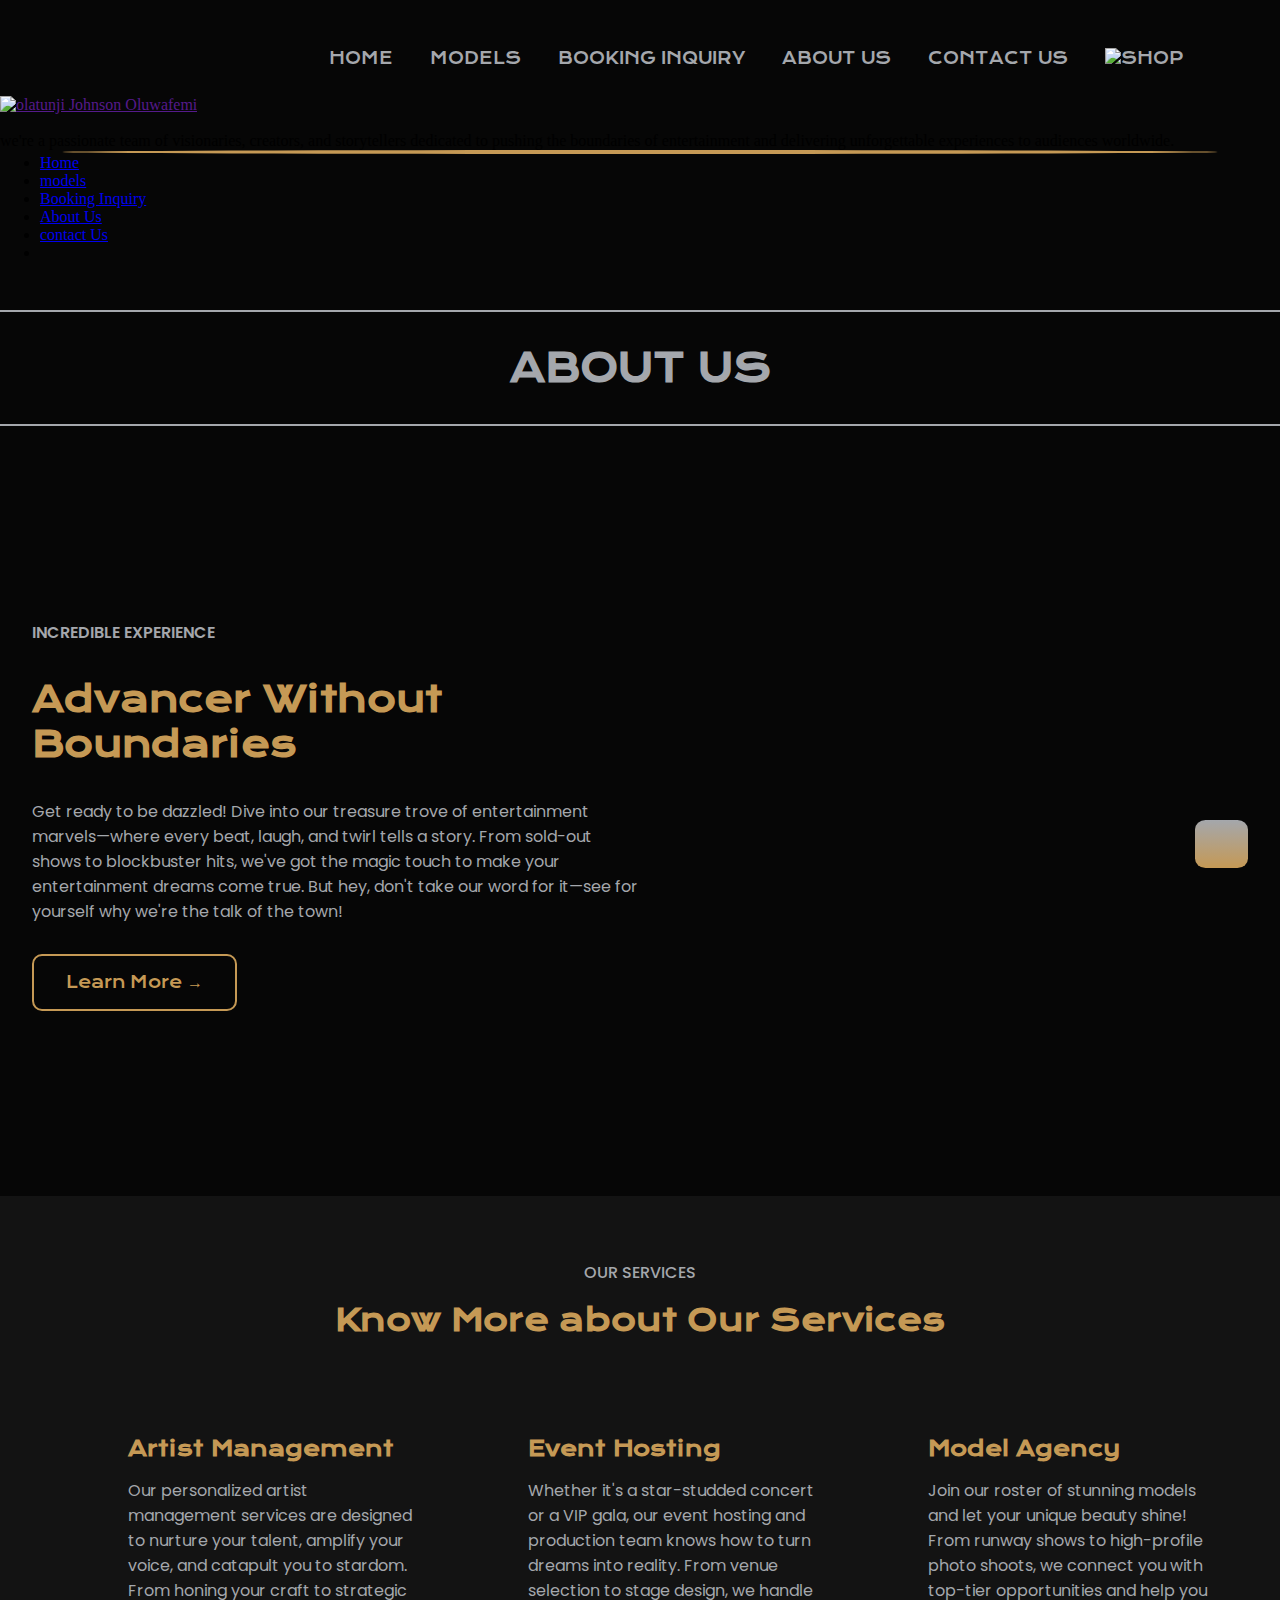
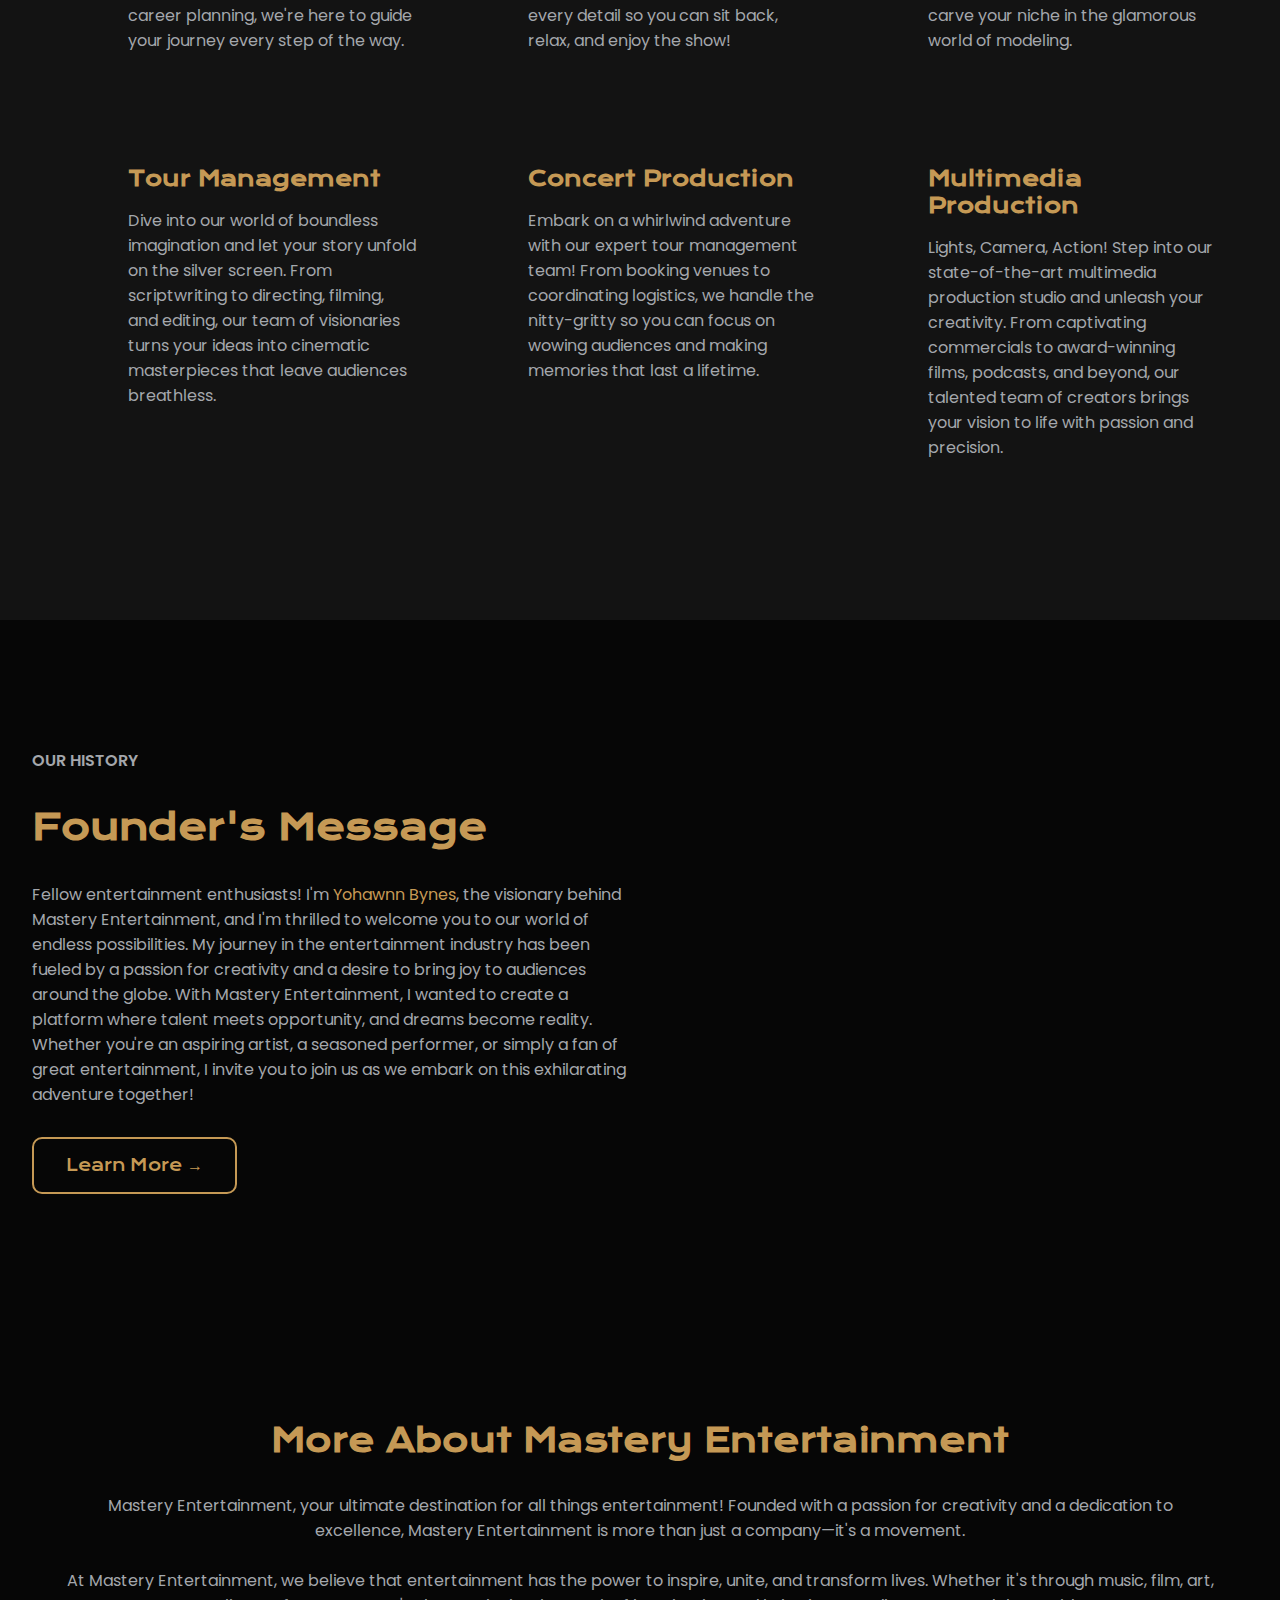
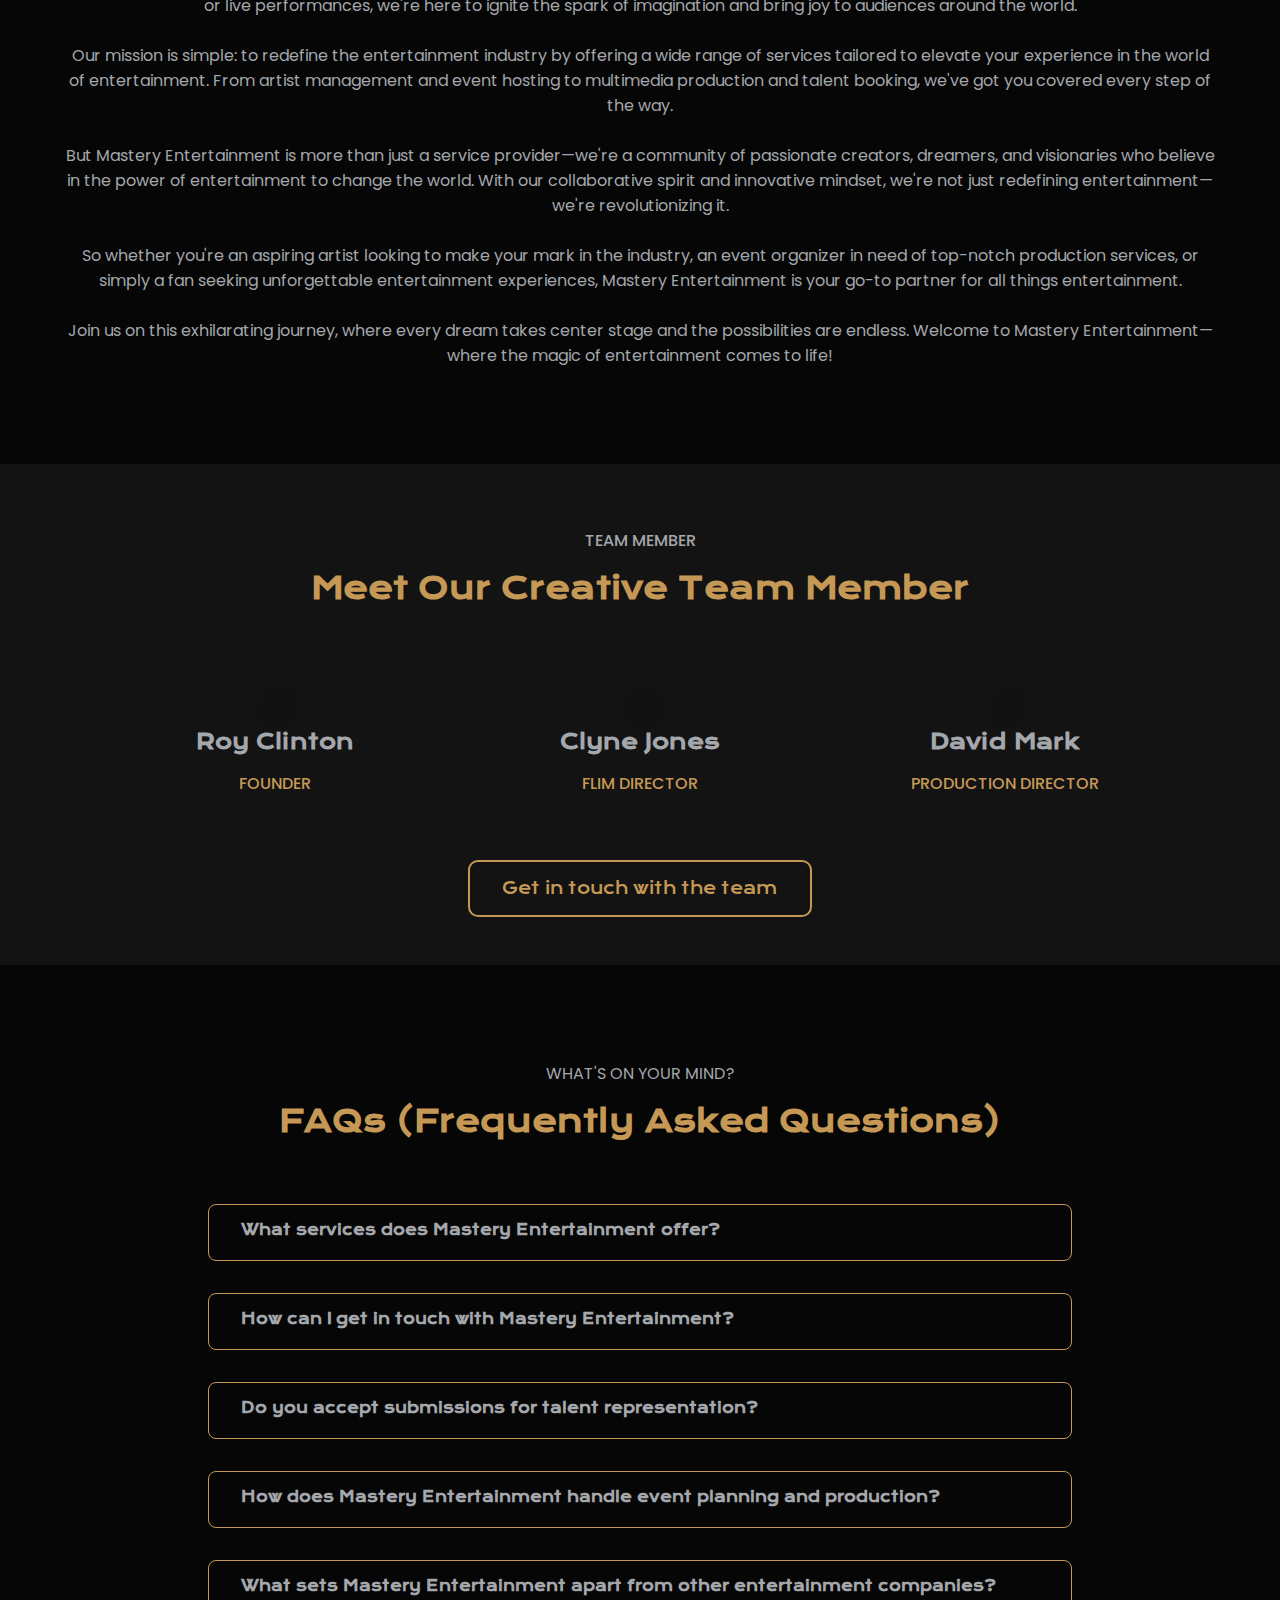
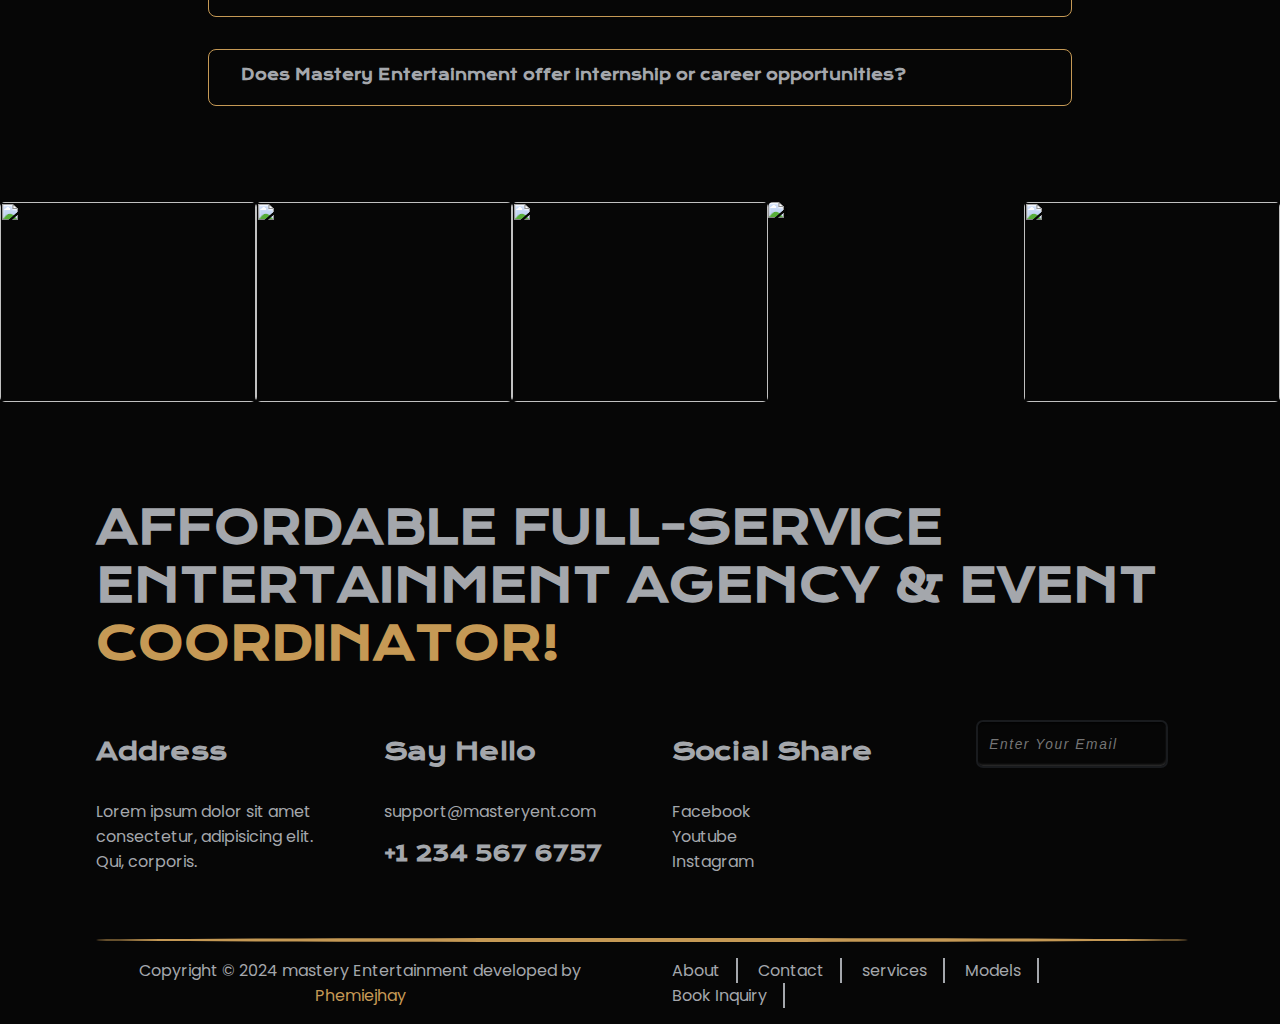
==== pages/pages html/about.html @ 8f4ff923 "update 2" ====
<!DOCTYPE html>
<html lang="en">

<head>
    <meta charset="UTF-8">
    <meta name="viewport" content="width=device-width, initial-scale=1.0">
    <link rel="stylesheet" href="../pages css/about.css">
    <title>About Us</title>
    <link rel="stylesheet" href="../../style.css">
    <link rel="preconnect" href="https://fonts.googleapis.com">
    <link rel="preconnect" href="https://fonts.gstatic.com" crossorigin>
    <link href="https://fonts.googleapis.com/css2?family=Krona+One&display=swap" rel="stylesheet">
    <link href="../../images/favicon.ico" type="image/x-icon" rel="icon">
    <link rel="stylesheet" href="../pages css/testimonial.css">
    <link rel="stylesheet" href="../pages css/contact.css">
    <script src="../../pages/pages Javascript/about.js" defer></script>
    <link rel="stylesheet" href="../pages css/menu.css">
    <link rel="stylesheet" href="../pages css/responsive.css">
    <script src="../pages Javascript/popup.js" defer></script>
    <link rel="preconnect" href="https://fonts.googleapis.com">
    <link rel="preconnect" href="https://fonts.gstatic.com" crossorigin>
    <link
        href="https://fonts.googleapis.com/css2?family=Poppins:ital,wght@0,100;0,200;0,300;0,400;0,500;0,600;0,700;0,800;0,900;1,100;1,200;1,300;1,400;1,500;1,600;1,700;1,800;1,900&display=swap"
        rel="stylesheet">
</head>


<body>

    <nav id="nav">
        <div class="logo"><a href="#"><img src="../../images/Mastery_Logo-removebg-preview.png" alt=""></a></div>
        <div class="nav-pages">
            <ul class="page-list">
                <li><a href="../../index.html">Home</a></li>
                <li><a href="../pages html/models.html">Models</a></li>
                <li><a href="../../pages/pages html/booking.html">Booking Inquiry</a></li>
                <li><a href="../../pages/pages html/about.html">About Us</a></li>
                <li><a href="../../pages/pages html/contact.html">Contact Us</a></li>
                <li class="store"><a href="../../pages/pages html/store.html"><img src="../../images/shopping-cart.png"
                            alt="Shop"></a></li>

            </ul>
        </div>




        <!-- <ul>
                <li class="tab-nav"><a href="">
                        <div class="hire"><img src="images/viber1.png" alt=""></div>
                    </a>
                </li>
                <li class="tab-nav"><a href="">
                        <div class="see-plans">SEE PLANS</div>
                    </a>
                </li>
            </ul>
        </div>
     -->


        <div class="threelines">
            <a href="#openPopup6" id="openPopup6"><img src="../../images/menu1.png" alt=""></a>
        </div>

    </nav>




    <div class="menupop-overlay " id="popupOverlay6">
        <div class="menu-popup">
            <div class="menu-header">
                <div class="logo-menu"><a href=""><img src="../../images/Mastery_Logo-removebg-preview.png"
                            alt="olatunji Johnson Oluwafemi"></a>
                </div>
                <a href="#closePopup6">
                    <div class="close-menu" id="closePopup6"><img src="../../images/close.png" alt=""></div>
                </a>
            </div>

            <div class="menu-description">
                <p>we're a passionate team of visionaries, creators, and storytellers dedicated to pushing the
                    boundaries of entertainment and delivering unforgettable experiences to audiences worldwide.</p>
            </div>
            <hr class="menu-hr">

            <div class="menu-list">
                <ul>
                    <li><a href="../../index.html">Home</a></li>
                    <li><a href="../pages html/models.html">models</a></li>
                    <li><a href="../pages html/booking.html">Booking Inquiry</a></li>
                    <li><a href="../pages html/about.html">About Us</a></li>
                    <li><a href="../pages html/contact.html">contact Us</a></li>
                    <li><a href="../pages html/store.html"><img src="../../images/shopping-cart.png" alt=""></a></li>
                    <!-- <li><a href="#contacts">contact</a></li>
            <li></li>
            <li></li> -->
                </ul>

                <!-- <div class="btn-menu">
            <a href="https://zcal.co/phemiejhay" class="call-btn"><img src="images/viber1.png" alt=""></a>
            <a href="" class="btn-menu-plans">SEE PLANS</a>
        </div> -->
            </div>
        </div>
    </div>

    </nav>

    <section class="contact-head">
        <hr class="pages-header">
        <div>
            <h1>ABOUT us</h1>
        </div>
        <hr class="pages-header">
    </section>





    <section class="videography">
        <div class="video-text">
            <h3>INCREDIBLE EXPERIENCE</h3>
            <h1>Advancer Without Boundaries</h1>
            <p>Get ready to be dazzled! Dive into our treasure trove of entertainment marvels—where every beat, laugh,
                and twirl tells a story. From sold-out shows to blockbuster hits, we've got the magic touch to make your
                entertainment dreams come true. But hey, don't take our word for it—see for yourself why we're the talk
                of the town!</p>

            <a href="">Learn More &RightArrow;</a>
        </div>
        <div class="video-img">
            <img src="../../images/TEAM.png" alt="">
        </div>
    </section>



    <!-- More About Our services More About Our services More About Our services
    More About Our services More About Our services More About Our services -->

    <section class="more-services">
        <p>our services</p>
        <h1>Know More about Our Services</h1>

        <div class="more-ser-container">
            <div class="ser-cont">
                <div class="ser-img">
                    <img src="../../images/singer.png" alt="">
                </div>
                <div class="ser-text">
                    <h2>Artist Management</h2>
                    <p>Our personalized artist management services are designed to nurture your talent, amplify your
                        voice, and catapult you to stardom. From honing your craft to strategic career planning, we're
                        here to guide your journey every step of the way.</p>
                </div>
            </div>

            <div class="ser-cont">
                <div class="ser-img">
                    <img src="../../images/host.png" alt="">
                </div>
                <div class="ser-text">
                    <h2>Event Hosting</h2>
                    <p> Whether it's a star-studded concert or a VIP gala, our event hosting and production team knows
                        how to turn dreams into reality. From venue selection to stage design, we handle every detail so
                        you can sit back, relax, and enjoy the show!</p>
                </div>
            </div>

            <div class="ser-cont">
                <div class="ser-img">
                    <img src="../../images/model.png" alt="">
                </div>
                <div class="ser-text">
                    <h2>Model Agency</h2>
                    <p>Join our roster of stunning models and let your unique beauty shine! From runway shows to
                        high-profile photo shoots, we connect you with top-tier opportunities and help you carve your
                        niche in the glamorous world of modeling.</p>
                </div>
            </div>

            <div class="ser-cont">
                <div class="ser-img">
                    <img src="../../images/route.png" alt="">
                </div>
                <div class="ser-text">
                    <h2>Tour Management</h2>
                    <p>Dive into our world of boundless imagination and let your story unfold on the silver screen. From
                        scriptwriting to directing, filming, and editing, our team of visionaries turns your ideas into
                        cinematic masterpieces that leave audiences breathless.</p>
                </div>
            </div>

            <div class="ser-cont">
                <div class="ser-img">
                    <img src="../../images/concert.png" alt="">
                </div>
                <div class="ser-text">
                    <h2>Concert Production</h2>
                    <p>Embark on a whirlwind adventure with our expert tour management team! From booking venues to
                        coordinating logistics, we handle the nitty-gritty so you can focus on wowing audiences and
                        making memories that last a lifetime.</p>
                </div>
            </div>

            <div class="ser-cont">
                <div class="ser-img">
                    <img src="../../images/video.png" alt="">
                </div>
                <div class="ser-text">
                    <h2>Multimedia Production</h2>
                    <p>Lights, Camera, Action! Step into our state-of-the-art multimedia production studio and unleash
                        your creativity. From captivating commercials to award-winning films, podcasts, and beyond, our
                        talented team of creators brings your vision to life with passion and precision.</p>
                </div>
            </div>
        </div>
    </section>




    <section class="videography">
        <div class="video-text">
            <h3>our history</h3>
            <h1>Founder's Message</h1>
            <p> Fellow entertainment enthusiasts! I'm <span>Yohawnn Bynes</span>, the visionary behind Mastery
                Entertainment, and
                I'm thrilled to welcome you to our world of endless possibilities. My journey in the entertainment
                industry has been fueled by a passion for creativity and a desire to bring joy to audiences around the
                globe. With Mastery Entertainment, I wanted to create a platform where talent meets opportunity, and
                dreams become reality. Whether you're an aspiring artist, a seasoned performer, or simply a fan of great
                entertainment, I invite you to join us as we embark on this exhilarating adventure together!</p>

            <a href="">Learn More &RightArrow;</a>
        </div>
        <div class="video-img">
            <img src="../../images/t1.jpg" alt="">
        </div>
    </section>


    <section class="text-more">
        <h1>More About Mastery Entertainment</h1>
        <p>Mastery Entertainment, your ultimate destination for all things entertainment! Founded with a
            passion for creativity and a dedication to excellence, Mastery Entertainment is more than just a
            company—it's a movement.</p>
            <br>
        <p>
            At Mastery Entertainment, we believe that entertainment has the power to inspire, unite, and transform
            lives. Whether it's through music, film, art, or live performances, we're here to ignite the spark of
            imagination and bring joy to audiences around the world.
        </p>
        <br>
        <p>
            Our mission is simple: to redefine the entertainment industry by offering a wide range of services tailored
            to elevate your experience in the world of entertainment. From artist management and event hosting to
            multimedia production and talent booking, we've got you covered every step of the way.
        </p>
        <br>
        <p>
            But Mastery Entertainment is more than just a service provider—we're a community of passionate creators,
            dreamers, and visionaries who believe in the power of entertainment to change the world. With our
            collaborative spirit and innovative mindset, we're not just redefining entertainment—we're revolutionizing
            it.
        </p>
        <br>
        <p>
            So whether you're an aspiring artist looking to make your mark in the industry, an event organizer in need
            of top-notch production services, or simply a fan seeking unforgettable entertainment experiences, Mastery
            Entertainment is your go-to partner for all things entertainment.
        </p>
        <br>
        <p>
            Join us on this exhilarating journey, where every dream takes center stage and the possibilities are
            endless. Welcome to Mastery Entertainment—where the magic of entertainment comes to life!
        </p>
    </section>


    <!-- team team team team team team team team 
    team team team team team team team team 
    team team team team team team team team 
    team team team team team team team team 
 -->

    <section class="team">
        <p>Team Member</p>
        <h1>Meet Our Creative Team Member</h1>

        <div class="team-container">
            <div class="team-image">
                <img src="../../images/t1.jpg" alt="">
                <h2>Roy Clinton</h2>
                <p>Founder</p>
            </div>

            <div class="team-image">
                <img src="../../images/t2.jpg" alt="">
                <h2>Clyne Jones</h2>
                <p>Flim director</p>
            </div>

            <div class="team-image">
                <img src="../../images/t3.jpg" alt="">
                <h2>David Mark</h2>
                <p>Production Director</p>
            </div>
        </div>

        <a href="mailto:support@masteryent.com">Get in touch with the team</a>
    </section>



    <!--    faq faq faq faq faq faq faq faq faq 
    faq faq faq faq faq faq faq faq faq 
    faq faq faq faq faq faq faq faq faq 
    faq faq faq faq faq faq faq faq faq  -->

    <section class="faq">
        <p>What's on your mind?</p>
        <h1>FAQs (Frequently Asked Questions)</h1>
        <div class="faq-1">
            <div class="faq-container">

                <div class="faq-section">
                    <div class="question" onclick="toggleAnswer('faq1')">
                        <h1>What services does Mastery Entertainment offer?</h1>
                    </div>
                    <div class="answer" id="faq1">Mastery Entertainment offers a wide range of entertainment services
                        tailored to meet the diverse needs of our clients. Our services include artist management,
                        modeling agency representation, event hosting and concert production, multimedia production,
                        talent booking and representation, tour management and production, creative services such as
                        film, directing, editing, and writing, and much more. Whatever your entertainment needs may be,
                        we've got you covered!</div>
                </div>

                <div class="faq-section">
                    <div class="question" onclick="toggleAnswer('faq2')">
                        <h1>How can I get in touch with Mastery Entertainment?</h1>
                    </div>
                    <div class="answer" id="faq2">Getting in touch with Mastery Entertainment is easy! You can reach out
                        to us via phone at [insert phone number], email at support@masteryent.com , or visit our office
                        located at [insert office address]. Additionally, you can fill out the contact form on our
                        website, and one of our team members will get back to you as soon as possible. We look forward
                        to hearing from you!</div>
                </div>

                <div class="faq-section">
                    <div class="question" onclick="toggleAnswer('faq3')">
                        <h1>Do you accept submissions for talent representation?</h1>
                    </div>
                    <div class="answer" id="faq3">Yes, we're always on the lookout for talented individuals to join our
                        roster! If you're a singer, dancer, rapper, comedian, model, actor, or any other type of
                        performer, we'd love to hear from you. Please visit our Talent Submission page on our website
                        for more information on how to submit your materials for consideration.</div>
                </div>

                <div class="faq-section">
                    <div class="question" onclick="toggleAnswer('faq4')">
                        <h1>How does Mastery Entertainment handle event planning and production?</h1>
                    </div>
                    <div class="answer" id="faq4">At Mastery Entertainment, we handle event planning and production with
                        precision and creativity. Our experienced team works closely with clients to understand their
                        vision and objectives, then customizes every aspect of the event to ensure a seamless and
                        memorable experience. From venue selection to stage design, sound and lighting, talent booking,
                        and logistics coordination, we take care of all the details so you can sit back, relax, and
                        enjoy the show!</div>
                </div>

                <div class="faq-section">
                    <div class="question" onclick="toggleAnswer('faq5')">
                        <h1>What sets Mastery Entertainment apart from other entertainment companies?</h1>
                    </div>
                    <div class="answer" id="faq5">What sets Mastery Entertainment apart is our commitment to excellence,
                        creativity, and innovation in everything we do. We pride ourselves on our personalized approach
                        to client service, our passion for pushing the boundaries of entertainment, and our ability to
                        deliver exceptional results time and time again. Whether you're an artist looking to advance
                        your career, an event organizer in need of top-notch production services, or a fan seeking
                        unforgettable entertainment experiences, Mastery Entertainment is your go-to partner for all
                        things entertainment.</div>
                </div>

                <div class="faq-section">
                    <div class="question" onclick="toggleAnswer('faq6')">
                        <h1>Does Mastery Entertainment offer internship or career opportunities?</h1>
                    </div>
                    <div class="answer" id="faq6">Yes, we do! Mastery Entertainment offers internship, job, and career
                        opportunities for talented individuals who are passionate about the entertainment industry.
                        Whether you're interested in artist management, event planning, multimedia production, talent
                        booking, or any other aspect of entertainment, we'd love to hear from you. Visit our Careers
                        page on our website to learn more about current openings and how to apply.</div>
                </div>
            </div>
        </div>


    </section>



    <div class="testi-gallery">
        <div class="testi-g1">
            <div class="g1"><img src="../../images/partying.jpg" alt=""></div>
            <div class="g2"><img src="../../images/hold glass cup.jpg" alt=""></div>
            <div class="g3"><img src="../../images/concert.jpg" alt=""></div>
            <div class="g4"><img src="../../images/man-filming-with-professional-camera.jpg" alt="i"></div>
            <div class="g5"><img src="../../images/event.jpg" alt=""></div>
        </div>

    </div>




</body>














<footer>
    <h1>Affordable full-service entertainment agency & event <span>coordinator!</span></h1>

    <div class="footer-container">
        <div class="fot-cont">
            <h2>address</h2>
            <p>
                Lorem ipsum dolor sit amet consectetur, adipisicing elit. Qui, corporis.
            </p>
        </div>
        <div class="fot-cont">
            <h2>Say hello</h2>
            <p>
                support@masteryent.com
            </p>
            <h3>+1 234 567 6757</h3>
        </div>
        <div class="fot-cont">
            <h2>Social share</h2>
            <p>
            <ul>
                <li><a href="https://www.facebook.com/profile.php?id=100063488173940&mibextid=JRoKGi"
                        target="_blank">Facebook</a></li>
                <li><a href="https://youtube.com/@masteryentertainment8722?si=KO4JuGrLHyPu93jT"
                        target="_blank">Youtube</a></li>
                <li><a href="https://www.instagram.com/mastery_ent?igsh=OGQ5ZDc2ODk2ZA%3D%3D&utm_source=qr"
                        target="_blank">Instagram</a></li>
            </ul>
            </p>
        </div>
        <div class="fot-cont">

            <form action="">
                <div class="footer-input"><img src="../../images/email.png" alt=""><input type="email" required
                        placeholder="Enter Your Email"><button type="submit" class="footer-btn"><img
                            src="../../images/arrow.png" alt=""></button></div>

            </form>
            <!-- <p>
                Lorem ipsum dolor sit amet consectetur, adipisicing elit. Qui, corporis.
            </p> -->
        </div>
    </div>

    <hr class="fot">


    <div class="copy">
        <div class="copyright">
            Copyright &copy; 2024 mastery Entertainment developed by <a href="https://www.phemiejhay.com/"
                target="_blank">Phemiejhay</a>
        </div>

        <div class="links">
            <ul>
                <li><a href="../../index.html">About</a></li>
                <li><a href="../../pages/pages html/contact.html">Contact</a></li>
                <li><a href="../../index.html">services</a></li>
                <li><a href="">Models</a></li>
                <li><a href="">Book Inquiry</a></li>
            </ul>
        </div>
    </div>
    <a href="#nav">
        <div class="top"><img src="../../images/up-chevron.png" alt=""></div>
    </a>
</footer>

</html>
---- pages/pages css/about.css ----
html {
  --color-secondary: #c59955;
  --color-black: #060606;
  --color-light: #a4a7ac;
  --krona: "krona one", sans-serif;
  --poppins: "poppins", sans-serif;
  --box-shadow: 6px 0 15px 2px rgba(0, 0, 0, 0.5) /*  to the right */,
    0px 6px 15px 2px rgba(0, 0, 0, 0.5) /* to the bottom */,
    -6px 0px 15px -0px rgba(255, 255, 255, 0.1) /* to the left */,
    0px -6px 15px -0px rgba(255, 255, 255, 0.1);
  --border-radius: 10px;
}

::-webkit-scrollbar {
  width: 10px;
  height: 50%;
}

::-webkit-scrollbar-track {
  background: var(--color-black);
}
::-webkit-scrollbar-thumb {
  background: linear-gradient(0deg, #a4a7ac 0%, #c59955 100%);
  border-radius: 20px;
}

* {
  margin: 0;
}

.contact-head {
  background-image: url(../../images/BG1.jpg);
  height: 22vh;
  opacity: 1;
  padding-top: 1rem;
  padding-bottom: 1rem;
}
.pages-header {
  margin: 2rem 0 2rem 0;
  border-radius: 0;
  width: 100%;
  border: 1px solid var(--color-light);
}
.contact-head > div {
  display: flex;
  align-items: center;
  justify-content: center;
}
.contact-head h1 {
  color: var(--color-light);
  font-family: var(--krona);
  text-transform: uppercase;
  text-align: center;
  font-size: 2.4rem;
}

/* More About Our services More About Our services More About Our services
    More About Our services More About Our services More About Our services */



.more-services{
    color: var(--color-light);
    background-color: #131313;
    font-family: var(--poppins);
    padding: 4rem;
}

.more-services >p{
    text-transform: uppercase;
    text-align: center;
    font-weight: 500;

}

.more-services h1{
    font-family: var(--krona);
    color: var(--color-secondary);
    text-align: center;
    margin: 1rem;
    font-size: 1.9rem;
}
.more-ser-container{
    display: grid;
    grid-template-columns: 1fr 1fr 1fr;
    gap: 7rem 3rem;
    margin: 6rem auto;
}

.ser-cont{
    display: grid;
    grid-template-columns: 3rem 1fr;
    gap: 1rem;
}

.ser-img{
    height: 3rem;
}
.ser-img img{
    height: 100%;
}

.ser-text h2{
    margin: 0 0 1rem;
    font-size: 1.3rem;
    font-family: var(--krona);
    color: var(--color-secondary);
}



.text-more{
    color: var(--color-light);
    margin: 0 auto 2rem;
    padding: 4rem;
    text-align: center;
    font-family: var(--poppins);
}

.text-more h1{
    font-size: 2rem;
    margin: 2rem;
    color: var(--color-secondary);
    font-family: var(--krona);
}


    /* team team team team team team team team 
    team team team team team team team team 
    team team team team team team team team 
    team team team team team team team team */

.team {
  background-color: #131313;
  font-family: var(--poppins);
  text-align: center;
  padding: 4rem;

  margin: 0 0 6rem 0;
}

.team p {
  text-transform: uppercase;
  color: var(--color-light);
  font-weight: 500;
}

.team > h1 {
  color: var(--color-secondary);
  font-family: var(--krona);
  margin: 1rem;
  font-size: 1.9rem;
  /* text-transform: uppercase; */
}

.team-container {
  display: grid;
  grid-template-columns: 1fr 1fr 1fr;
  gap: 0rem;
  width: 95%;
  margin: 2rem auto;
}
.team-image {
  margin: 3rem auto;
}
.team-image > h2 {
  color: var(--color-light);
  font-family: var(--krona);
  font-size: 1.3rem;
  margin: 1rem;
}
.team-image > p {
  color: var(--color-secondary);
}
.team-image > img {
  height: 20rem;
  border-radius: var(--border-radius);
  box-shadow: var(--box-shadow);
}
.team a {
  text-decoration: none;
  color: var(--color-secondary);
  font-family: var(--krona);
  border: 2px solid var(--color-secondary);
  padding: 1rem 2rem;
  text-transform: none;
  margin: 2rem 0 2rem 0;
  border-radius: var(--border-radius);
  transition: all 1s;
}

.team a:hover {
  background-color: var(--color-secondary);
  color: var(--color-black);
  transition: all 1s;
}

/* faq faq faq faq faq faq faq faq faq 
  faq faq faq faq faq faq faq faq faq 
  faq faq faq faq faq faq faq faq faq 
  faq faq faq faq faq faq faq faq faq  */

.faq-1 {
  color: var(--color-light);
  /*   margin: 4rem auto; */
  width: 90%;
  display: flex;
  margin: 4rem auto;
  justify-content: center;
  font-family: var(--poppins);
}

.faq > h1,
.faq > p {
  color: var(--color-light);
  text-align: center;
  font-family: var(--poppins);
  text-transform: uppercase;
  margin: 1rem;
}

.faq > h1 {
  font-family: var(--krona);
  text-transform: none;
  font-size: 1.9rem;
  color: var(--color-secondary);
}

.faq-container {
  width: 75%;
}

.faq-section {
  margin-bottom: 2rem;
  border-radius: 8px;
  color: var(--color-light);
  padding: 1rem 2rem;
  border: 1px solid var(--color-secondary);
}

.faq-section h1 {
  font-family: var(--krona);
  font-size: 0.9rem;
}

.question {
  cursor: pointer;
  font-weight: bold;
  margin-bottom: 5px;
}
.answer {
  display: none;
  margin: 2rem 0 1rem;

  transition: max-height 2s ease-out;
  max-height: 0;
  font-weight: 300;
  overflow: hidden;
}
.answer.show {
  display: block;
  max-height: 1000px; /* Adjust this value according to your content */
}

.g1 img,
.g2 img,
.g3 img,
.g4 img,
.g5 img {
  max-width: 100%;
  height: auto;
  vertical-align: middle;
  display: inline-block;
}

.testi-g1 > div {
  display: flex;
  justify-content: center;
  align-items: center;
  transition: all 1s;
}

.testi-g1 > div:hover {
  scale: 1.2;
  transition: all 1s;
}

.testi-g1 > div > img {
  width: 100%;
  height: 100%;
  object-fit: cover;
  border-radius: 5px;
}

.testi-g1 {
  display: grid;
  grid-gap: 0rem;
  grid-template-columns: repeat(auto-fit, minmax(250px, 1fr));
  grid-auto-rows: 200px;
  grid-auto-flow: row;
}
---- style.css ----
html {
  --color-secondary: #c59955;
  --color-black: #060606;
  --color-light: #a4a7ac;
  --krona: "krona one", sans-serif;
  --poppins: "poppins", sans-serif;
  --box-shadow: 6px 0 15px 2px rgba(0, 0, 0, 0.5) /*  to the right */,
    0px 6px 15px 2px rgba(0, 0, 0, 0.5) /* to the bottom */,
    -6px 0px 15px -0px rgba(255, 255, 255, 0.1) /* to the left */,
    0px -6px 15px -0px rgba(255, 255, 255, 0.1);
  --border-radius: 10px;
}

::-webkit-scrollbar {
  width: 10px;
  height: 50%;
}

::-webkit-scrollbar-track {
  background: var(--color-black);
}
::-webkit-scrollbar-thumb {
  background: linear-gradient(0deg, #a4a7ac 0%, #c59955 100%);
  border-radius: 20px;
}

* {
  margin: 0;
}

body {
  background-color: var(--color-black);
}

nav {
  position: sticky;
  /* width: 100%; */
  display: flex;
  justify-content: space-between;
  background-color: var(--color-black);
  height: 4rem;
  padding: 1rem 4rem;
  font-size: 1rem;
  text-transform: uppercase;
  font-family: "krona one", sans-serif;
  /* padding: 1rem 1rem; */
}

.threelines {
  display: none;
}

.page-list {
  display: inline;
  list-style: none;
}
.page-list li {
  display: inline-block;
  align-items: center;
  padding: 1rem 1rem 1rem 1rem;
}
.page-list li a {
  transition: color 1s;
}
.page-list li a:hover {
  color: var(--color-secondary);
  transition: color 1s;
}
.page-list a {
  text-decoration: none;
  color: var(--color-light);
}
.logo img {
  height: 4rem;
  width: auto;
  align-items: center;
  /* margin: 1REM 2rem 2rem 1rem; */
}

.store img {
  height: 1.5rem;
}
.nav-pages {
  padding: 1rem 1rem;
  align-content: center;
}

header {
  background: url(images/warm-welcoming-atmosphere-as-guests-arrive-party-venue-min.jpg)
    no-repeat center/cover;
  height: 90vh;
  position: relative;
}

header::before {
  content: ""; /* Required for pseudo-elements */
  position: absolute;
  top: 0;
  left: 0;
  width: 100%;
  height: 100%;
  background-color: rgba(
    21,
    20,
    20,
    0.601
  ); /* Adjust color and opacity as needed */
  z-index: 1; /* Ensure the overlay is above the background image */
}

header div {
  color: var(--color-light);
}

.headline {
  font-family: var(--krona);
  font-size: 1.5rem;
  text-align: center;
  height: 100%;
  position: relative;
  z-index: 2; /* Ensure the text is above the overlay */
}

.headline span {
  color: var(--color-secondary);
}
.headline h1 {
  justify-content: center;
  align-items: center;
  padding: 13rem 0rem 1rem 0rem;
}
.tagline {
  color: var(--color-secondary);
  font-family: var(--poppins);
  margin-bottom: 4rem;
}
.tagline h3 {
  font-weight: 500;
}
.header-cta {
  margin-top: 2rem;
  font-size: 1rem;
  text-decoration: none;
  color: var(--color-secondary);
  border: #c59955 solid 1px;
  border-radius: 10px;
  padding: 1rem 2rem;
  transition: all 1s;
}

.header-cta:hover {
  background-color: var(--color-secondary);
  color: var(--color-black);
  border: var(--color-black) solid 1px;
  transition: all 1s;
}

aside {
  background-color: var(--color-black);
}
aside > h1 {
  color: var(--color-secondary);
  font-family: var(--krona);
  padding: 4rem 6rem 2rem 6rem;
  font-size: 2.3rem;
}
aside > p {
  color: var(--color-light);
  font-family: var(--poppins);
  padding: 0rem 6rem 1rem 6rem;
}
.about-us {
  height: 60vh;
  /* display: flex;
  justify-content: space-between; */

  display: grid;
  grid-template-columns: 1fr 3fr;
  width: 80%;
  padding-top: 6rem;
  margin: 0 auto;
}
.about-text {
  margin-left: 6rem;
}
.about-text h3 {
  color: var(--color-light);
  font-family: var(--poppins);
  text-transform: uppercase;
  font-weight: 400;
}
.about-text h1 {
  color: var(--color-secondary);
  font-family: var(--krona);
  margin-top: 1.5rem;
  line-height: 35px;
  font-size: 2.3rem;
}
.about-text p {
  color: var(--color-light);
  font-size: 1rem;
  font-family: var(--poppins);
  margin-top: 2rem;
}
.about-img {
  max-width: 30rem;
}
.about-img img {
  max-height: 40%;
  object-fit: cover;
  width: 100%;
  /* width: 100%; */
  border-radius: var(--border-radius);
}

.about-num {
  background-color: #ffffff;
  width: 100%;
  transform: translateX(-5%) translateY(-6rem);
  border-radius: 10px;
  padding: 1.7rem 2.3rem;
  display: block;
  justify-content: center;
  align-items: center;
}
.about-num{display: none;}
.about-num ul {
  color: var(--color-secondary);
  font-family: var(--poppins);
  list-style-type: none;
  display: flex;
  justify-content: space-between;
}
.cta {
  margin-top: 0.8rem;
  display: flex;
  justify-content: center;
}
.about-cta {
  justify-content: center;
  margin-top: 2rem;
  font-size: 1rem;
  text-decoration: none;
  color: var(--color-secondary);
  border: #c59955 solid 1px;
  border-radius: 10px;
  padding: 1rem 2rem;
  transition: all 1s;
  font-family: var(--krona);
}
.about-cta:hover {
  background-color: var(--color-secondary);
  color: var(--color-black);
  border: var(--color-black) solid 1px;
  transition: all 1s;
}

/* services services services services services
services services services services services */

hr {
  margin: 0rem auto;
  width: 90%;
  border: 2px solid var(--color-secondary);
  border-radius: 50%;
}

.services {
  /* height: 90vh; */
  margin: 0rem auto;
  width: 90%;
  /* padding: 0rem 6rem 1rem 6rem; */
}

.services p {
  color: var(--color-light);
  font-family: var(--poppins);
  text-align: center;
  margin: 5rem auto 1rem;
}

.services h1 {
  color: var(--color-secondary);
  font-family: var(--krona);
  text-align: center;
  font-size: 2.3rem;
}

.service-container {
  width: 100%;

  display: grid;
  grid-template-columns: 1fr 1fr 1fr;
  gap: 5rem 2rem;
  margin-top: 4rem;
}
.container {
  /* padding: 2rem 2rem; */
  width: 100%;
  box-shadow: var(--box-shadow);
  border-radius: var(--border-radius);
}

.container h2 {
  color: var(--color-secondary);
  font-family: var(--krona);
  margin: 2rem 2rem 0rem 2rem;
}

.container p {
  margin: 2rem 2rem;
  text-align: left;
}
.cont-bar {
  background-color: var(--color-secondary);
  height: 3px;
  margin-bottom: 1rem;
  border-radius: var(--border-radius);
}

.cont-img {
  transition: all 1s;
  margin: 2rem 2rem;
}


.cont-img img {

  width:100%;
  height: 18rem;
  /* width: 26rem;
  height: 30rem; */

  object-fit: cover;
  border-radius: var(--border-radius);
  transition: all 1s;
  /* object-position: top; */
}



.cont-img:hover {
  position: relative;
  transition: all 1s;
  .cont-bar {
    position: absolute;
    transform: translateY(-18.3rem);
    height: 18rem;
    width: 100%;
    opacity: 0.75;
    display: flex;
    justify-content: center;
    align-items: center;
    transition: all 1s;
  }
  .cont-bar img {
    display: flex;
  }
}

.cont-bar img {
  display: none;
  height: 4rem;
  width: 4rem;
}

/* testimonial testimonial testimonial testimonial 
testimonial testimonial testimonial testimonial 
testimonial testimonial testimonial testimonial  */

/* model model model model model model model model 
model model model model model model model model 
model model model model model model model model  */

.model {
  display: grid;
  grid-template-columns: 1fr 2fr;
  margin: 6rem 0 6rem 0;
}

.model-text {
  padding: 3rem;
  background-image: url(images/man-filming-with-professional-camera.jpg);
  text-align: center;
}
.model-text h1 {
  font-family: var(--krona);
  font-size: 2rem;
  color: var(--color-light);
  text-transform: uppercase;
  margin: 1rem 0 2rem 0;
}
.model-text span {
  color: var(--color-secondary);
}
.model-text p {
  color: var(--color-light);
  font-family: var(--poppins);
  margin: 0 2rem 2rem 2rem;
}

.model-text a {
  text-decoration: none;
  font-family: var(--krona);
  color: var(--color-secondary);
  border: 2px solid var(--color-secondary);
  border-radius: var(--border-radius);
  padding: 0.8rem 2rem;
  margin: 1rem auto;
  text-transform: uppercase;
  transition: all 1s;
}

.model-text a:hover {
  color: var(--color-black);
  background-color: var(--color-secondary);
  transition: all 1s;
}
.model-img {
  height: 28rem;
}

.model-img img {
  height: 100%;
  width: 100%;
  object-fit: cover;
}

/* videography videography videography videography videography 
videography videography videography videography videography 
videography videography videography videography videography 
videography videography videography videography videography  */
.section{
  margin: 6rem auto;
  width: 80%;
}
.videography {
  display: grid;
  grid-template-columns: 1fr 1fr;
  gap: 4rem;
  color: var(--color-light);
  margin: 6rem auto;
  width: 100%;
  min-height: 32rem;
}

.video-text {
  padding: 2rem;
  width: 100%;
}
.video-text h3 {
  text-transform: uppercase;
  font-size: 1rem;
  font-weight: 600;
  margin: 0 auto 2rem;
  font-family: var(--poppins);
}

.video-text h1 {
  font-family: var(--krona);
  margin: 0 auto 2rem;
  font-size: 2.2rem;
  color: var(--color-secondary);
}

.video-text p {
  font-family: var(--poppins);
  margin: 0 auto 3rem;
}

.video-text p span{
  color: var(--color-secondary);
}

.video-text a {
  text-decoration: none;
  font-family: var(--krona);
  padding: 1rem 2rem;
  border: 2px solid var(--color-secondary);
  color: var(--color-secondary);
  border-radius: var(--border-radius);
  transition: all 1s;
}

.video-text a:hover{
  background-color: var(--color-secondary);
  color: black;
  transition: all 1s;
}
.video-img{
  height: 28rem;
  display: flex;
  justify-content: center;
}
.video-img img{
  height: 100%;
}

/* event event event event event event 
event event event event event event 
event event event event event event 
 */
/* .events{
  
} */
.events > h2 {
  text-align: center;
  color: var(--color-light);
  font-family: var(--krona);
  text-transform: uppercase;
  font-weight: 400;
  font-size: 1.1rem;
}

.events > h1 {
  text-transform: uppercase;
  font-family: var(--krona);
  color: var(--color-secondary);
  text-align: center;
  margin: 1.4rem auto 2rem;
  font-size: 1.9rem;
}

.event-container {
  display: grid;
  color: var(--color-light);
  grid-template-columns: 1.5fr 3fr;
  gap: 4rem;
  height: 35rem;
  width: 80%;
  margin: 4rem auto;
}

.event-text {
  padding: 2rem;
  text-align: center;
  font-family: var(--krona);
  box-shadow: var(--box-shadow);
  border-radius: var(--border-radius);
}
.event-text h3 {
  font-size: 1.25rem;
  text-transform: uppercase;
  margin: 1rem;
  font-weight: 400;
}
.event-text h1 {
  font-size: 3rem;
  color: var(--color-secondary);
}
.event-text p {
  font-family: var(--poppins);
  font-size: 0.85rem;
}
.ev-text-cont {
  display: flex;
  justify-content: space-between;
  margin: 2rem;
}
.ev-text-cont h4 {
  text-transform: capitalize;
  font-weight: 400;
  margin-bottom: 0.6rem;
}

.event-img img {
  height: 100%;
  width: 100%;
  object-fit: cover;
  border-radius: var(--border-radius);
}

.event-img {
  height: 100%;
  width: 100%;
  border-radius: var(--border-radius);
  box-shadow: var(--box-shadow);
  /* min-width: 25rem; */
}

/* Footer footer footer Footer footer footer 
Footer footer footer Footer footer footer 
Footer footer footer Footer footer footer  */

footer {
  padding: 6rem 6rem 0 6rem;
}

footer h1 {
  color: var(--color-light);
  font-family: var(--krona);
  font-size: 2.85rem;
  text-transform: uppercase;
}
footer p {
  font-family: var(--poppins);
  margin-bottom: 1rem;
}

footer span {
  color: var(--color-secondary);
}

.footer-container {
  display: grid;
  grid-template-columns: 1fr 1fr 1fr 1fr;
  gap: 4rem;
  /* justify-content: space-between; */
  color: var(--color-light);
  margin: 3rem 0;
  /* flex-wrap: wrap; */
}

.fot-cont h2 {
  /* flex: 0 1 20rem; */
  text-transform: capitalize;
  font-family: var(--krona);
  margin: 1rem auto 2rem;
}
.fot-cont p {
  font-family: var(--poppins);
}

.fot-cont h3 {
  font-size: 1.3rem;
  font-family: var(--krona);
}

.fot-cont ul {
  list-style-type: none;
  padding: 0;
  font-family: var(--poppins);
}

.fot-cont a {
  text-decoration: none;
  color: var(--color-light);
  text-transform: capitalize;
  transition: all 1s;
}

.fot-cont a:hover {
  color: var(--color-secondary);
  transition: all 1s;
}
.fot {
  width: 100%;
  padding: 0;
  margin: 0;
}

.footer-input {
  display: flex;
  justify-content: space-between;
  
}

.footer-input img {
  height: 2rem;
  display: flex;
  justify-content: center;
  align-items: center;
  padding: 0.5rem 1rem 0 0;
}

/* .footer-form{
    color: var(--color-secondary);
} */

.footer-btn{
    background-color: var(--color-black);
    border: none;
    padding: 0;
    margin: 0;
    height: 3rem;
    cursor: pointer;
}

input:focus,
textarea:focus {
  background-color: var(--color-heading-wv);
  border: 2px solid var(--color-secondary);
  outline: none;
}

textarea {
  border-radius: 7px;
  width: 100%;
  resize: none;
  background-color: var(--background-color-box);
  box-shadow: 1px 4px 2px -3px rgba(0, 0, 0, 0.7) inset,
    -1px -3px 3px -2px rgba(255, 255, 255, 0.2) inset;
  border: 2px solid #191b1e;
  font-size: 1rem;
  padding: 1rem 0.8rem;
  color: var(--color-lightn);
  font-family: "montserrat" sans-serif;
  box-sizing: border-box;
}

::placeholder {
  font-size: 0.86rem;
  font-style: italic;
}
input {
  margin-bottom: 1.5rem;
  height: 3rem;
  border-radius: 7px;
  width: 100%;
  border: 2px solid #191b1e;
  background-color: var(--background-color-box);
  box-shadow: 1px 4px 2px -3px rgba(0, 0, 0, 0.7) inset,
    -1px -3px 3px -2px rgba(255, 255, 255, 0.2) inset;
  font-size: 1rem;
  color: var(--color-lightn);
  padding: 0.2rem 0.7rem;
  box-sizing: border-box;
  font-family: "montserrat" sans-serif;
  letter-spacing: 0.1rem;
}

.copy {
  display: grid;
  grid-template-columns: 1fr 1fr;
  justify-content: flex-end;
  margin: 0;
  padding: 0;
  /* position: absolute; */
}

.copyright {
  color: var(--color-light);
  font-family: var(--poppins);
  text-align: center;
  margin: 1rem 1rem 1rem 0;
}
.copyright a {
  text-decoration: none;
  color: var(--color-secondary);
  transition: all 1s;
}
.copyright a:hover {
  color: var(--color-secondary);
  transition: all 1s;
}

.links {
  margin: 1rem;
  /* position: relative;
    right: 0rem; */
}

.links ul {
  list-style-type: none;
  padding: 0;
  display: inline-block;
}
.links a {
  text-decoration: none;
  color: var(--color-light);
  font-family: var(--poppins);
  margin: 1rem;
  transition: color 1s;
}

.links a:hover {
  color: var(--color-secondary);
  transition: color 1s;
}
.links li {
  border-right: 2px solid var(--color-light);
  display: inline-block;
}

/* button top button top button top button top 
button top button top button top button top 
button top button top button top button top  */

.top {
  background-image: linear-gradient(#a4a7ac, #c59955);
  display: flex;
  padding: 1rem 1.4rem;
  justify-content: center;
  align-content: center;
  position: fixed;
  bottom: 2rem;
  right: 2rem;
  height: 1rem;
  width: 0.5rem;
  border-radius: 20%;
}

.top img {
  height: 1rem;
}
---- pages/pages css/responsive.css ----
@media screen and (min-width: 300px) and (max-width: 1135px) {
  header h1 {
    font-size: 2.1rem;
  }
  .headline {
    padding: 2rem 2rem 0 2rem;
  }

  .tagline h3 {
    font-size: 1.4rem;
  }
  header {
    height: 72vh;
  }

  /* about us about us about us about us about us 
    about us about us about us about us about us 
    about us about us about us about us about us  */

  aside > p,
  aside > h1 {
    padding: 0rem 5.067rem 1rem 5.067rem;
  }
  .about-us {
    display: grid;
    grid-template-columns: 1fr;
    height: auto;
    gap: 1rem;
    padding: 2rem 0 0 0;
  }
  .about-img {
    max-height: 18rem;
    object-fit: contain;
  }
  .about-text {
    margin: 2rem 0;
  }

  .about-img img {
    max-height: 100%;
  }
  .about-num {
    display: none;
  }

  /* service service service service service service 
    service service service service service service 
    service service service service service service  */

  .service-container {
    grid-template-columns: 1fr 1fr;
  }

  /* videography videography videography videography 
    videography videography videography videography 
    videography videography videography videography  */

  .testi-text h1 {
    font-size: 1.5rem;
  }

  .testi-text {
    margin: 2rem 2rem;
  }

  .testimonial-container {
    width: 85%;
  }

  .model-text h1 {
    font-size: 1.3rem;
  }

  .model-text p {
    margin: 0 0rem 1rem 0rem;
  }

  .links{
    display: none;
  }

  footer {
    padding: 1rem 2rem;
  }

  .copyright {
    margin: 1rem 0;
    width: 100%;

}

.copy{
    grid-template-columns: 1fr;
}
}

/* homepage mobile wview 
homepage mobile wview
homepage mobile wview */

@media screen and (min-width: 200px) and (max-width: 767px) {
  .headline h1 {
    font-size: 1.5rem;
    padding: 7rem 0rem 1rem 0rem;
  }

  nav{
    padding: 2rem;
  }

  .threelines img{
    margin: 0;
    
  }

  .threelines a, .threelines{
    margin: 0;
  }



  .tagline h3 {
    font-size: 1rem;
  }

  aside > p,
  aside > h1 {
    padding: 0rem 2rem 1rem 2rem;
  }

  aside > h1,
  .about-text > h1,
  .services > h1,
  .video-text h1,
  .events > h1,
  footer > h1 {
    font-size: 1.8rem;
  }

  aside > p,
  .about-text > p,
  .cta a,
  .services p,
  .section p,
  .video-text a,
  .testi-author p,
  footer p {
    font-size: 0.87rem;
  }

  .about-text h3,
  .testi-text > h1,
  .testi-author h2,
  .events > h2,
  .fot-cont h2, .ev-text-cont h2 {
    font-size: 1rem;
  }

  .container h2,
  footer > h1 {
    font-size: 1.3rem;
  }

  .service-container {
    grid-template-columns: 1fr;
  }
  .section {
    width: 80%;
    margin: 1rem auto;
  }

  .videography {
    grid-template-columns: 1fr;
  }

  .video-img {
    height: 20rem;
  }

  .video-text {
    padding: 0;
  }
  .model {
    grid-template-columns: 1fr;
  }

  .events > h1 {
    margin: 0.8rem;
  }

  .event-container {
    grid-template-columns: 1fr;
    margin-bottom: 2rem;
  }

  .event-text {
    padding: 0;
  }
  .footer-container{
    display: flex;
    justify-content: space-between;
    flex-wrap: wrap;
  }

}
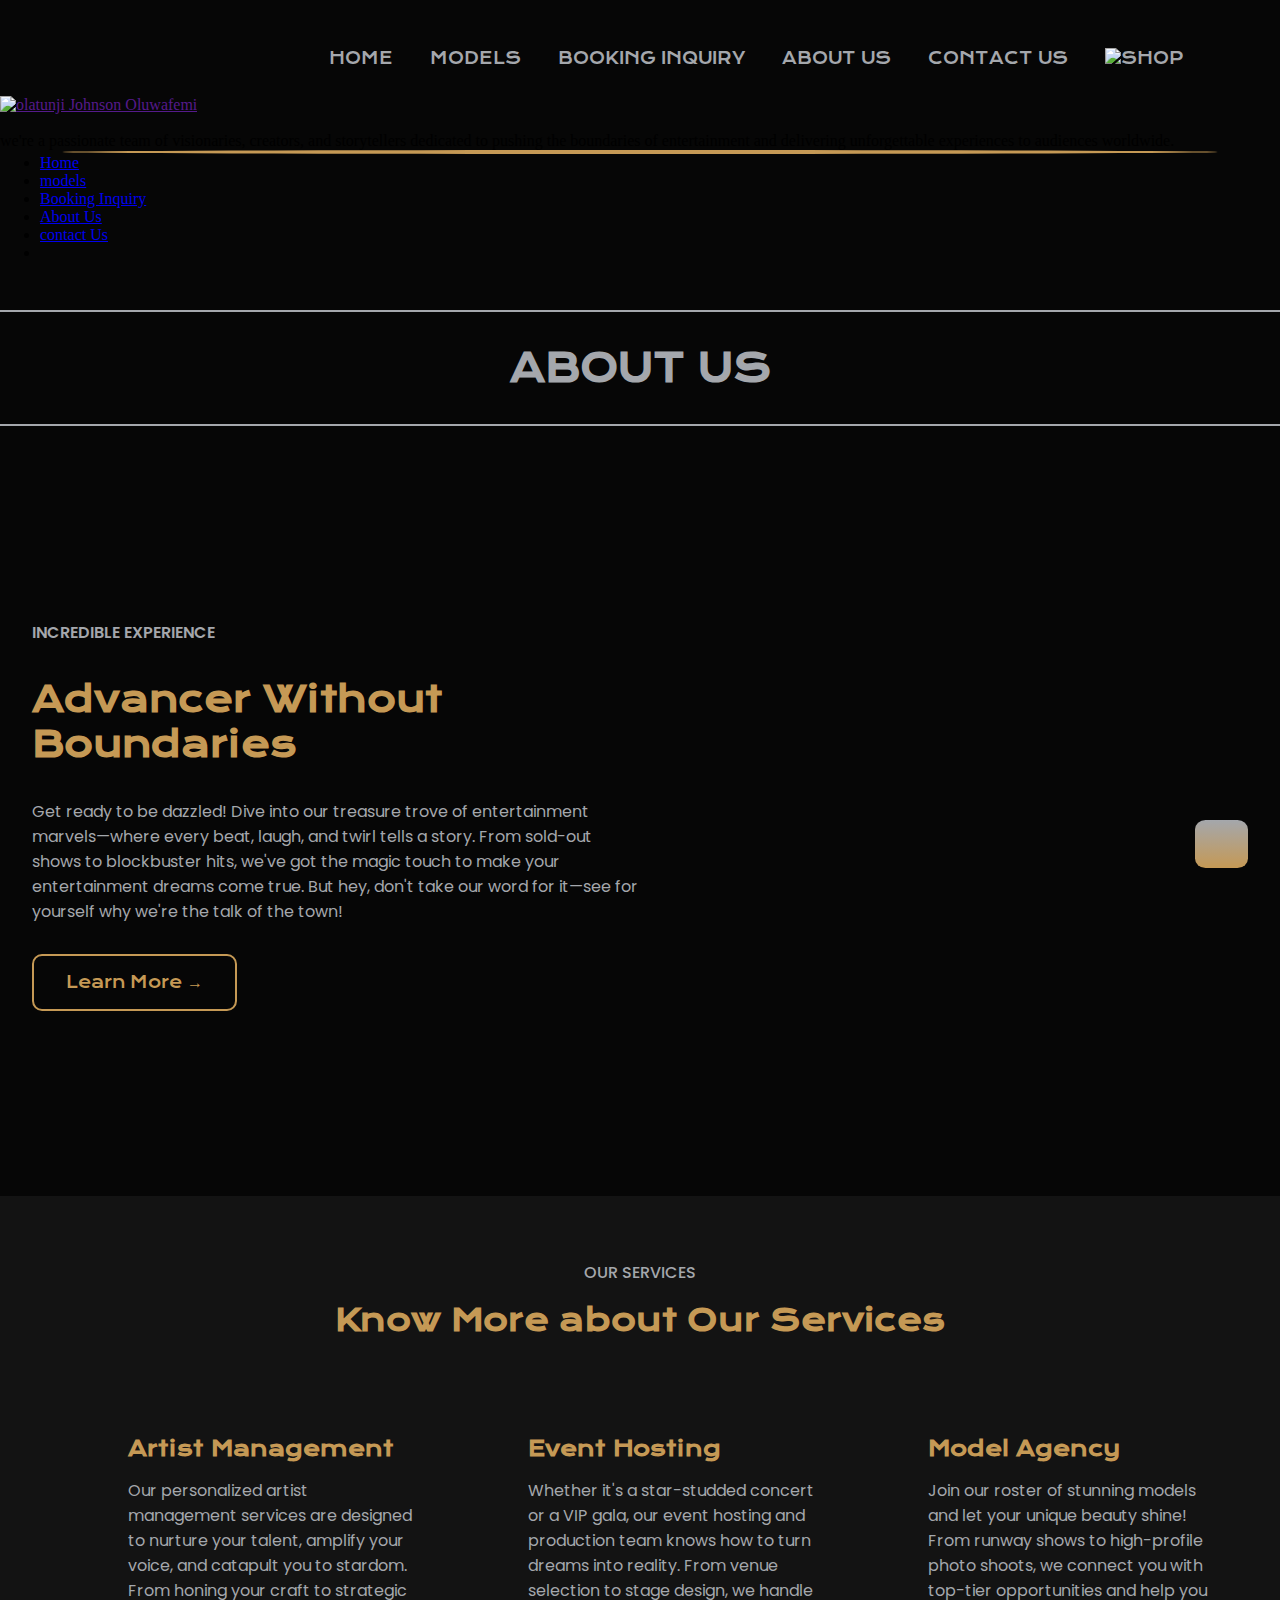
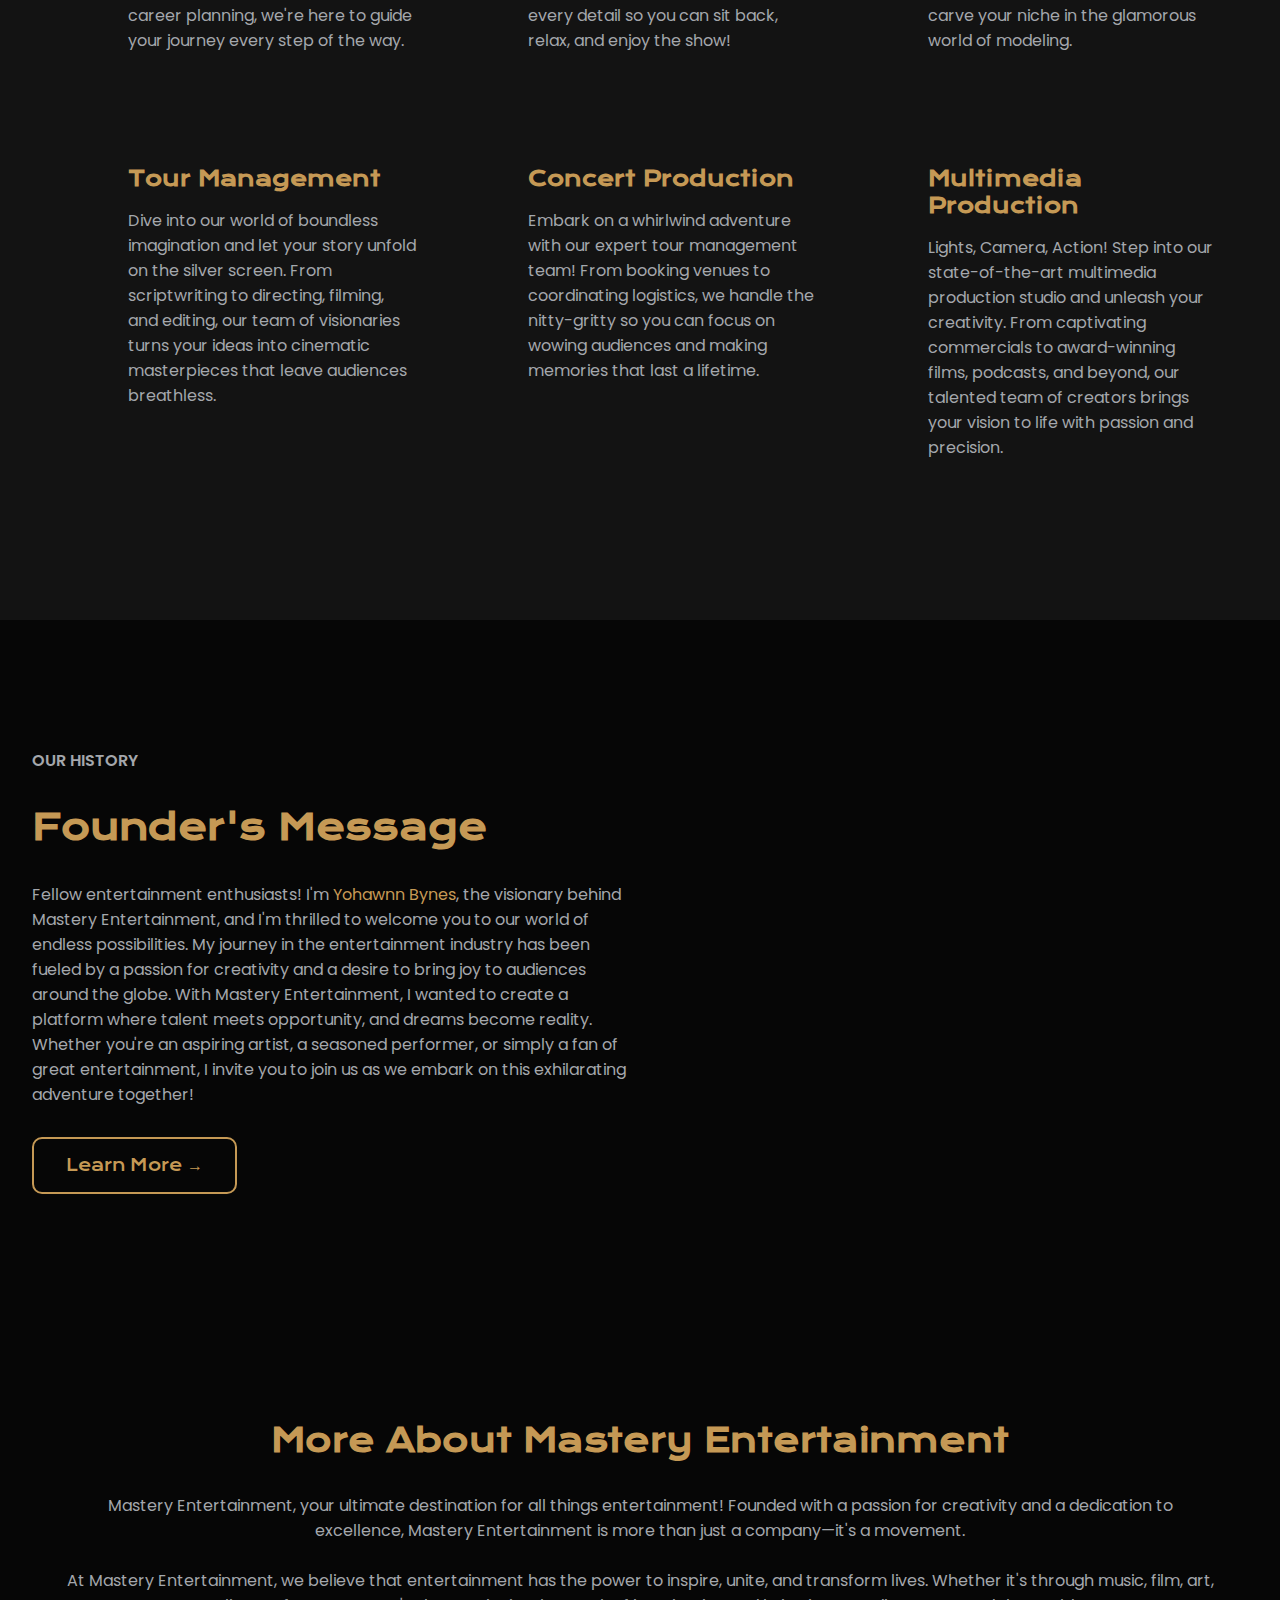
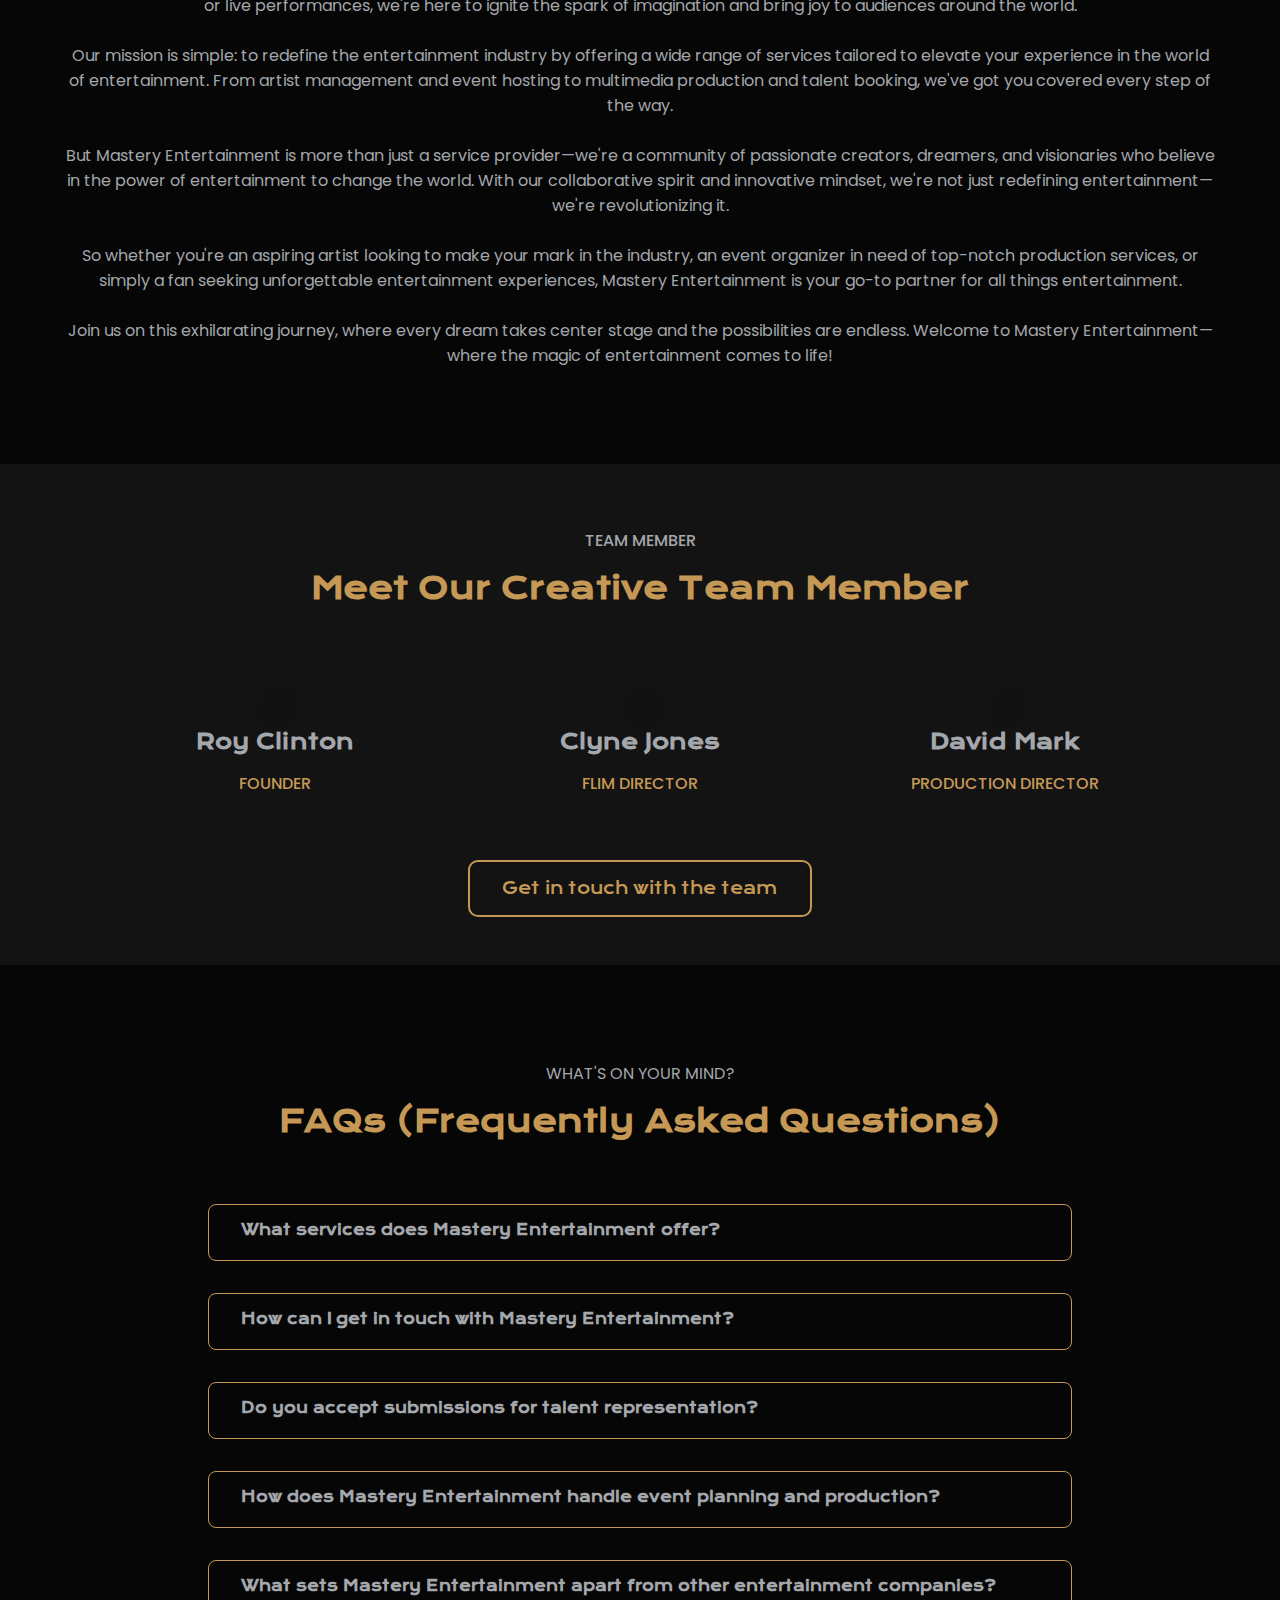
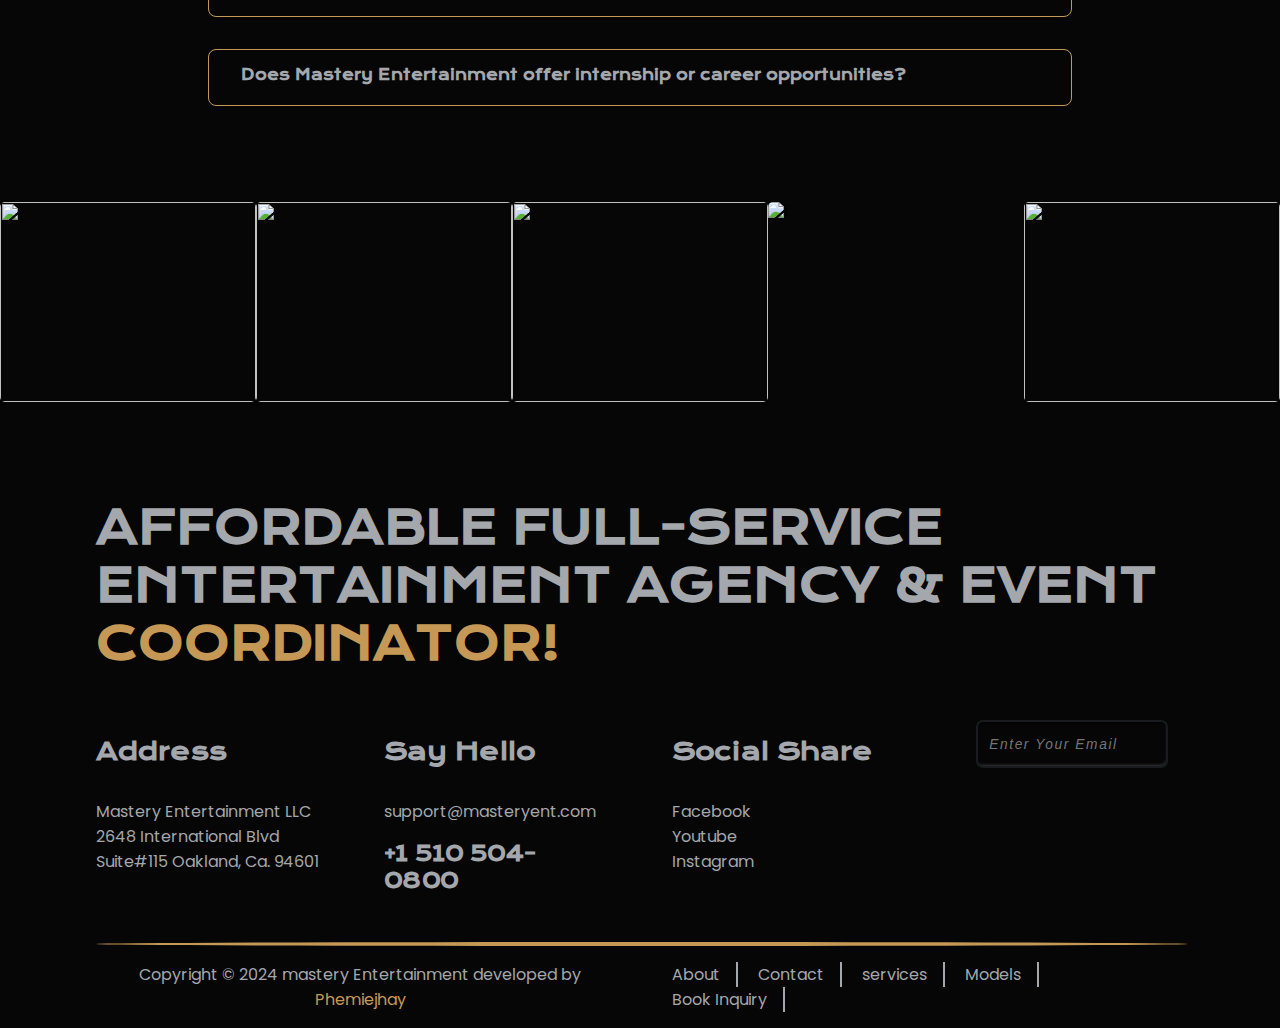
==== commit b7e736f8: "Upate5" ====
--- a/pages/pages html/about.html
+++ b/pages/pages html/about.html
@@ -248,7 +248,7 @@
         <p>Mastery Entertainment, your ultimate destination for all things entertainment! Founded with a
             passion for creativity and a dedication to excellence, Mastery Entertainment is more than just a
             company—it's a movement.</p>
-            <br>
+        <br>
         <p>
             At Mastery Entertainment, we believe that entertainment has the power to inspire, unite, and transform
             lives. Whether it's through music, film, art, or live performances, we're here to ignite the spark of
@@ -439,7 +439,9 @@
         <div class="fot-cont">
             <h2>address</h2>
             <p>
-                Lorem ipsum dolor sit amet consectetur, adipisicing elit. Qui, corporis.
+                Mastery Entertainment LLC
+                2648 International Blvd Suite#115
+                Oakland, Ca. 94601
             </p>
         </div>
         <div class="fot-cont">
@@ -447,7 +449,7 @@
             <p>
                 support@masteryent.com
             </p>
-            <h3>+1 234 567 6757</h3>
+            <h3>+1 510 504-0800</h3>
         </div>
         <div class="fot-cont">
             <h2>Social share</h2>
--- a/pages/pages css/responsive.css
+++ b/pages/pages css/responsive.css
@@ -91,6 +91,40 @@
 
 .copy{
     grid-template-columns: 1fr;
+}
+
+nav{
+    height: 3rem;
+}
+
+.logo img {
+    height: 3rem;
+}
+
+.logo-menu img{
+    height: 3rem;
+}
+.menu-popup{
+    padding: 1.3rem;
+}
+.store h1 {
+    text-align: center;
+}
+.more-ser-container{
+    grid-template-columns: 1fr 1fr;
+}
+.videography{
+    /* margin: 6rem 1rem; */
+    padding: 1rem;
+    width: 90%;
+}
+
+.team{
+    padding: 1rem;
+}
+
+.team-container {
+    grid-template-columns: 1fr 1fr;
 }
 }
 
@@ -110,7 +144,7 @@
 
   .threelines img{
     margin: 0;
-    
+
   }
 
   .threelines a, .threelines{
@@ -133,7 +167,7 @@
   .services > h1,
   .video-text h1,
   .events > h1,
-  footer > h1 {
+  footer > h1, .text-more h1 {
     font-size: 1.8rem;
   }
 
@@ -155,7 +189,9 @@
   .fot-cont h2, .ev-text-cont h2 {
     font-size: 1rem;
   }
-
+.text-more{
+    padding: 1.3rem;
+}
   .container h2,
   footer > h1 {
     font-size: 1.3rem;
@@ -202,4 +238,58 @@
     flex-wrap: wrap;
   }
 
-}
+  nav{
+    height: 2rem;
+    padding: 1.5rem;
+}
+
+.logo img {
+    height: 2rem;
+}
+
+.logo-menu img{
+    height: 3rem;
+}
+.menu-popup{
+    padding: 1.3rem;
+}
+
+/* 
+contact page contact page contact page
+contact page contact page contact page 
+ */
+
+.contact-form{
+    grid-template-columns: 1fr;
+}
+
+
+
+/* Booking Page Booking Page  Booking Page  Booking Page 
+Booking Page Booking Page  Booking Page  Booking Page  */
+
+.row-1, .row-3, .row-4{
+    grid-template-columns: 1fr;
+}
+
+.row-4{
+    gap: 1rem;
+}
+.more-ser-container{
+    grid-template-columns: 1fr;
+}
+
+.team-container {
+    grid-template-columns: 1fr;
+}
+
+
+.more-services{
+    padding: 2rem;
+}
+.more-services h1{
+    font-size: 1.7rem;
+}
+
+
+}
